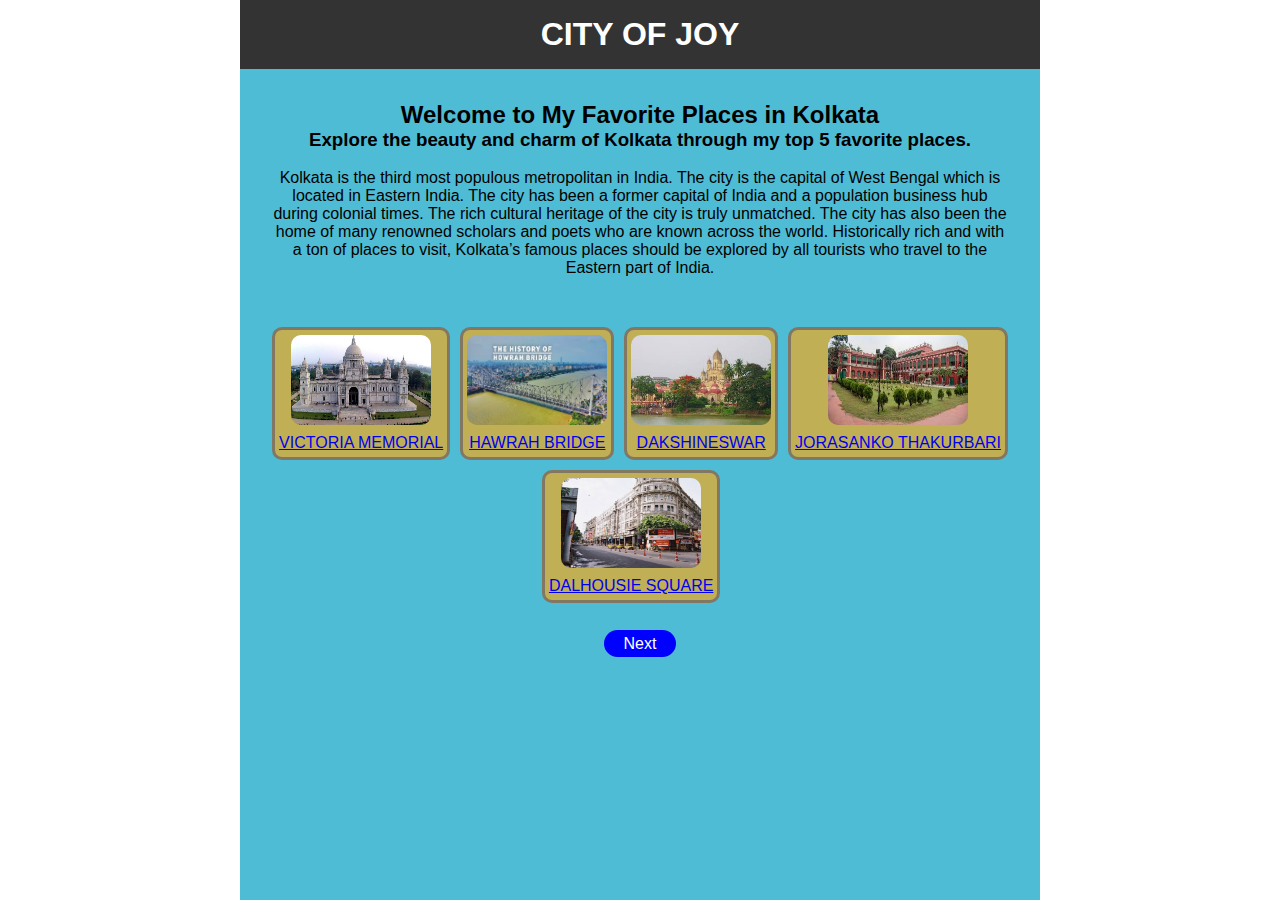
==== index.html @ 80925c65 "adding all html and css" ====
<!DOCTYPE html>
<html lang="en">

<head>
    <meta charset="UTF-8">
    <meta name="viewport" content="width=device-width, initial-scale=1.0">
    <title>My Favorite Places in Kolkata</title>
    <link rel="stylesheet" href="style.css">
</head>

<body>
    <div class="main-container">
        <header>
            <h1>CITY OF JOY</h1>
        </header>
        <main>
            <section>
                <h2>Welcome to My Favorite Places in Kolkata</h2>
                <h3>Explore the beauty and charm of Kolkata through my top 5 favorite places.</h3><br>
                <p>Kolkata is the third most populous metropolitan in India. The city is the capital of West Bengal
                    which is located in Eastern India. The city has been a former capital of India and a population
                    business hub during colonial times. The rich cultural heritage of the city is truly unmatched. The
                    city has also been the home of many renowned scholars and poets who are known across the world.
                    Historically rich and with a ton of places to visit, Kolkata’s famous places should be explored by
                    all tourists who travel to the Eastern part of India.
                </p>
            </section>
            <div class="container">
                <div class="div-1 all">
                    <div> <img src="victoria.jpg" alt="victoria-memorial"></div>
                    <div id="vic-div"><a href="victoria.html">VICTORIA MEMORIAL</a></div>
                </div>
                <div class="div-2 all">
                    <div> <img src="hawrah_bridge.jpg" alt="victoria-memorial"></div>
                    <div id="vic-div"><a href="victoria.html">HAWRAH BRIDGE</a></div>
                </div>
                <div class="div-3 all">
                    <div> <img src="dakshineswar.jpg" alt="victoria-memorial"></div>
                    <div id="vic-div"><a href="dakhnineswar.html"> DAKSHINESWAR</a></div>
                </div>
                <div class="div-4 all">
                    <div> <img src="jorasanko_thakurbari.jpg" alt="victoria-memorial"></div>
                    <div id="vic-div"><a href="thakurbari.html">JORASANKO THAKURBARI</a></div>
                </div>
                <div class="div-5 all">
                    <div> <img src="dalhousie.jpg" alt="victoria-memorial"></div>
                    <div id="vic-div"><a href="dalhousie.html">DALHOUSIE SQUARE</a></div>
                </div>
            </div>
        </main>
        <nav>
            <a href="victoria.html">Next</a>
        </nav>
    </div>
</body>

</html>
---- style.css ----
*{
padding: 0;
margin: 0;
}
header {
    background-color: #333;
    color: #fff;
    padding: 1rem;
    text-align: center;
}
main {
    padding: 2rem;
    text-align: center;
}
.main-container{
    width: 800px;
    height: 100vh;
    text-align: center;
    margin: auto;
     font-family: Arial, sans-serif;
    background-color: rgb(78, 188, 213);
   
}
.container{
    margin-top: 50px;
    display: grid;
    grid-template-columns: auto auto auto auto;
    grid-gap: 10px;
}
.all{
    border: 3px solid rgb(129, 119, 99);
    border-radius: 10px;
    background-color: #c1af55;
}
img{
    height: 90px;
    width: 140px;
    border-radius: 10px;
    margin-top:5px;
}
#vic-div{
    margin: 5px auto;
}
.div-5{
    position: relative;
    left: 270px;
}
nav a {
    color: #fff;
    text-decoration: none;
    border-radius: 20px;
    background-color: blue;
    padding: 5px 20px 5px 20px;
}
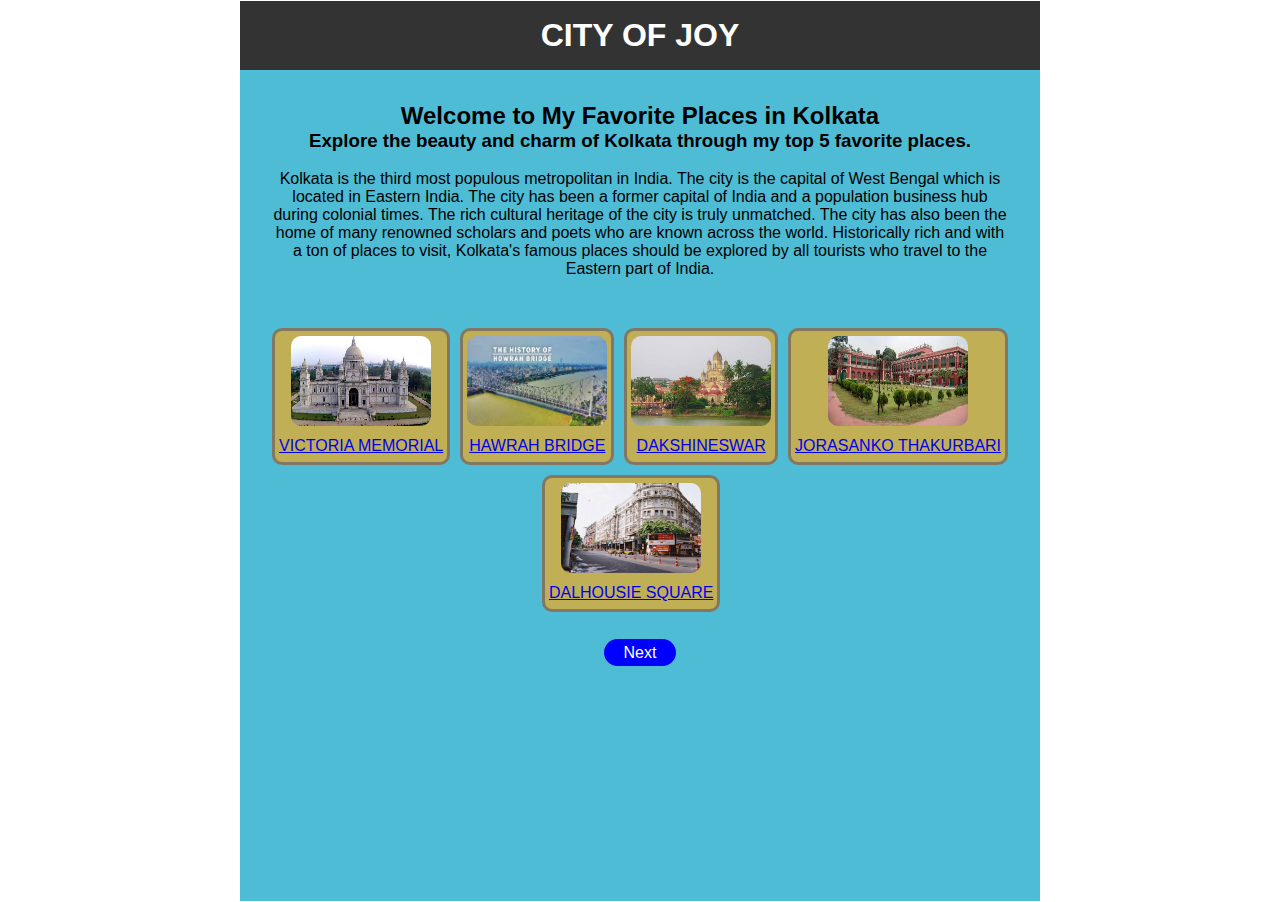
==== commit 0e9a2cdb: "second time" ====
--- a/index.html
+++ b/index.html
@@ -21,29 +21,29 @@
                     which is located in Eastern India. The city has been a former capital of India and a population
                     business hub during colonial times. The rich cultural heritage of the city is truly unmatched. The
                     city has also been the home of many renowned scholars and poets who are known across the world.
-                    Historically rich and with a ton of places to visit, Kolkata’s famous places should be explored by
+                    Historically rich and with a ton of places to visit, Kolkata's famous places should be explored by
                     all tourists who travel to the Eastern part of India.
                 </p>
             </section>
-            <div class="container">
-                <div class="div-1 all">
+            <div class="sub-container">
+                <div>
                     <div> <img src="victoria.jpg" alt="victoria-memorial"></div>
                     <div id="vic-div"><a href="victoria.html">VICTORIA MEMORIAL</a></div>
                 </div>
-                <div class="div-2 all">
-                    <div> <img src="hawrah_bridge.jpg" alt="victoria-memorial"></div>
+                <div>
+                    <div> <img src="hawrah_bridge.jpg" alt="Rabindra setu"></div>
                     <div id="vic-div"><a href="victoria.html">HAWRAH BRIDGE</a></div>
                 </div>
-                <div class="div-3 all">
-                    <div> <img src="dakshineswar.jpg" alt="victoria-memorial"></div>
+                <div>
+                    <div> <img src="dakshineswar.jpg" alt="dakhnineswar kali mandir"></div>
                     <div id="vic-div"><a href="dakhnineswar.html"> DAKSHINESWAR</a></div>
                 </div>
-                <div class="div-4 all">
-                    <div> <img src="jorasanko_thakurbari.jpg" alt="victoria-memorial"></div>
+                <div>
+                    <div> <img src="jorasanko_thakurbari.jpg" alt="Jorasanko Thakurbari"></div>
                     <div id="vic-div"><a href="thakurbari.html">JORASANKO THAKURBARI</a></div>
                 </div>
-                <div class="div-5 all">
-                    <div> <img src="dalhousie.jpg" alt="victoria-memorial"></div>
+                <div id="dalhousie">
+                    <div> <img src="dalhousie.jpg" alt="Dalhousie Square"></div>
                     <div id="vic-div"><a href="dalhousie.html">DALHOUSIE SQUARE</a></div>
                 </div>
             </div>
--- a/style.css
+++ b/style.css
@@ -13,21 +13,21 @@
     text-align: center;
 }
 .main-container{
-    width: 800px;
+    width:800px ;
     height: 100vh;
     text-align: center;
-    margin: auto;
+    margin: 1px auto;
      font-family: Arial, sans-serif;
     background-color: rgb(78, 188, 213);
    
 }
-.container{
+.sub-container{
     margin-top: 50px;
     display: grid;
     grid-template-columns: auto auto auto auto;
     grid-gap: 10px;
 }
-.all{
+.sub-container>div{
     border: 3px solid rgb(129, 119, 99);
     border-radius: 10px;
     background-color: #c1af55;
@@ -38,10 +38,8 @@
     border-radius: 10px;
     margin-top:5px;
 }
-#vic-div{
-    margin: 5px auto;
-}
-.div-5{
+
+#dalhousie{
     position: relative;
     left: 270px;
 }
@@ -51,4 +49,7 @@
     border-radius: 20px;
     background-color: blue;
     padding: 5px 20px 5px 20px;
+}
+#vic-div,a{
+    margin: 7px auto;
 }